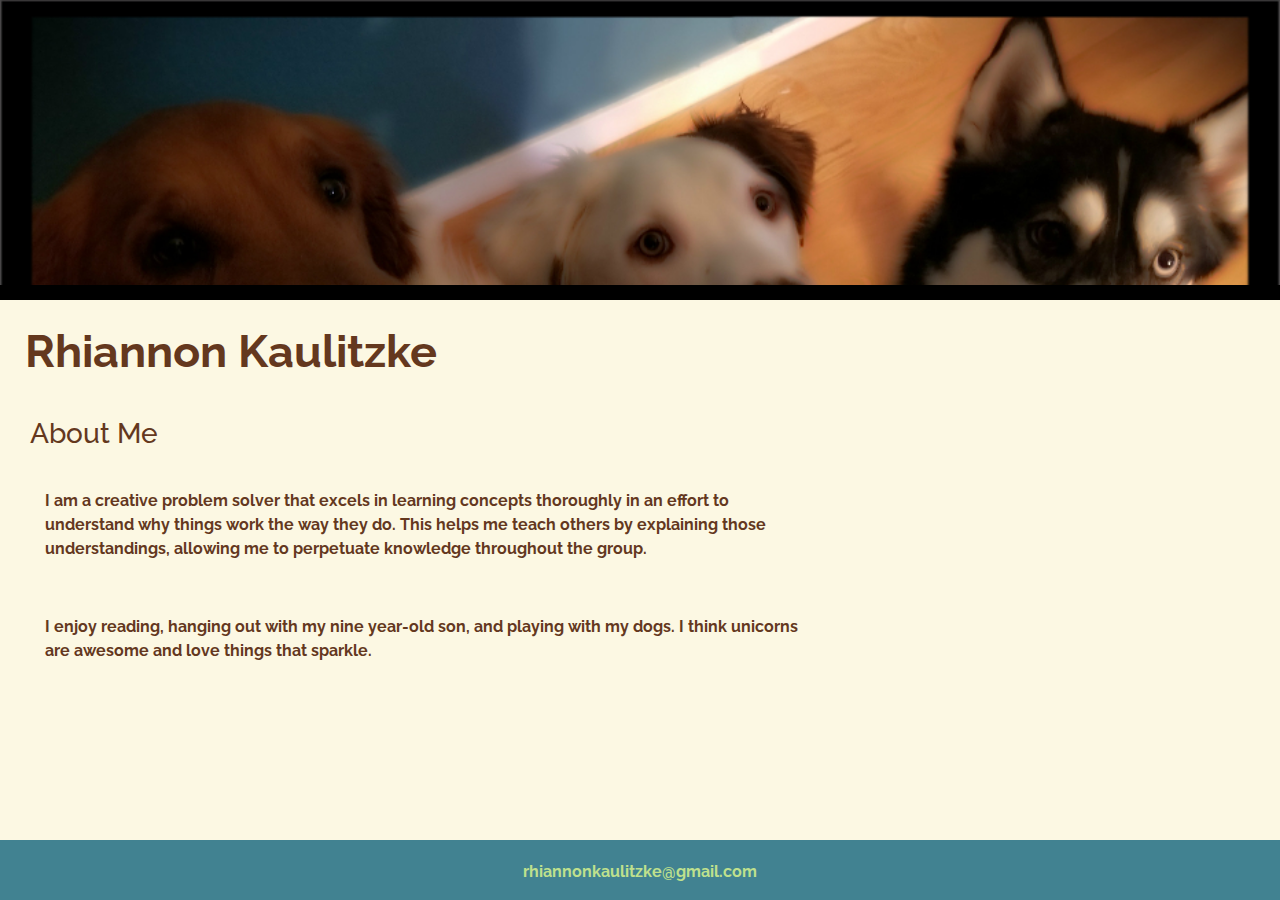
==== about.html @ 69b1b5ba "updated look" ====
<!DOCTYPE html>
<html lang="en">
<head>
	<meta charset="UTF-8">
	<link rel="stylesheet" href="https://maxcdn.bootstrapcdn.com/bootstrap/4.0.0/css/bootstrap.min.css" integrity="sha384-Gn5384xqQ1aoWXA+058RXPxPg6fy4IWvTNh0E263XmFcJlSAwiGgFAW/dAiS6JXm" crossorigin="anonymous">
	<link rel="stylesheet" href="style.css">
	<link href="https://fonts.googleapis.com/css?family=Raleway" rel="stylesheet">
	<title>Rhiannon Kaulitzke</title>
</head>
	<header class="container-fluid nopadding aboutHead">
		<div class ="row justify-content-center">
			<div class="col-1 nopadding">
			</div>
		</div>
	</header>
<body>
<div class="container-fluid">
		<div class="row">
			<div class="col-8 nopadding">
				<h1><strong>Rhiannon Kaulitzke</h1>
			</div>
		</div>
	</div>
</div>
<div class="container-fluid">
	<div class="row justify-content-between">
		<div class="col-8 nopadding">
			<h3 id="aboutme">About Me</h3>
				<p class="aboutMeText">I am a creative problem solver that excels in learning concepts thoroughly in an effort to understand why things work the way they do. This helps me teach others by explaining those understandings, allowing me to perpetuate knowledge throughout the group.</p>
				</br>
				<p class="aboutMeText">I enjoy reading, hanging out with my nine year-old son, and playing with my dogs. I think unicorns are awesome and love things that sparkle.</p>
			</div>
		</div>
	</div>
<footer class="container-fluid nopadding">
	<div class="row">
		<div class="col-12 nopadding">
			<div class="row justify-content-between align-items-center">
				<div class="col-12 nopadding footContent">
					<a href="mailto:rhiannonkaulitzke@gmail.com">rhiannonkaulitzke@gmail.com</a>
				</div>
			</div>
		</div>
	</div>
</footer>
<script type="text/javascript" src="https://platform.linkedin.com/badges/js/profile.js" async defer></script>
<script src="https://code.jquery.com/jquery-3.2.1.slim.min.js" integrity="sha384-KJ3o2DKtIkvYIK3UENzmM7KCkRr/rE9/Qpg6aAZGJwFDMVNA/GpGFF93hXpG5KkN" crossorigin="anonymous"></script>
<script src="https://cdnjs.cloudflare.com/ajax/libs/popper.js/1.12.9/umd/popper.min.js" integrity="sha384-ApNbgh9B+Y1QKtv3Rn7W3mgPxhU9K/ScQsAP7hUibX39j7fakFPskvXusvfa0b4Q" crossorigin="anonymous"></script>
<script src="https://maxcdn.bootstrapcdn.com/bootstrap/4.0.0/js/bootstrap.min.js" integrity="sha384-JZR6Spejh4U02d8jOt6vLEHfe/JQGiRRSQQxSfFWpi1MquVdAyjUar5+76PVCmYl" crossorigin="anonymous"></script>	
</body>
</html>
---- style.css ----
header {
	background-repeat: no-repeat;
	background-size: cover;
	width: 100%;
	padding: 0;
}

.indexHead {
	background-image: url("./images/image.png"); 
	height: 250px;
}

.contactHead{
	background-image: url("./images/image.png"); 
	height: 250px;
	border-bottom: 20px solid #418291;
}

.aboutHead {
	background-image: url("./images/borderPups.jpg");
	border-bottom: 15px black solid;
	height: 300px;
	padding-top: -50px;
}

.contact {
	color: #70894a;
	font-size: 20px;
}

#credit {
	position: absolute;
	right: 0;
	top: -2px;

}

h1 {
	padding: 25px 0 0 25px;
	font-family: 'Raleway', sans-serif;
	font-size: 45px;
	color: #64381E;
	font-style: bold;
}

nav {
	background-color: #418291;
	text-align: center;
	margin-left: 0 auto;
}

a {
	padding: 15px;
	color: #bfe08d;
}

h3, h5, h6{
	color: #64381E;
	padding: 30px 0 15px 30px;
	font-family: 'Raleway', sans-serif;
}

body {
	background-color: #fcf8e3;	
	padding:0;
	margin:0;
	font-family: 'Raleway', sans-serif;
	margin-bottom: 100px;
}

.aboutMeText {
	margin: 0 30px 0 30px;
	padding: 15px;
	color: #64381E;	
}

.text {
	margin: 0 30px 0 30px;
	padding: 15px;
	color: #64381E;
}

.plink {
	color: #066695;
	padding: 0;
}

footer {
	background-color: #418291;
	position: fixed;
	bottom: 0;
	left: 0;
	text-align: center;
	width: 100%;
	height: 60px;
	color: #94B16A;
}

li {
	color: #64381E;
	font-family: 'Raleway', sans-serif;
	margin-left: 40px;
}

.bold{
	font-size: 19px;
}

.footContent{
	margin-top: 20px;
}

.nopadding {
	padding: 0px;
}
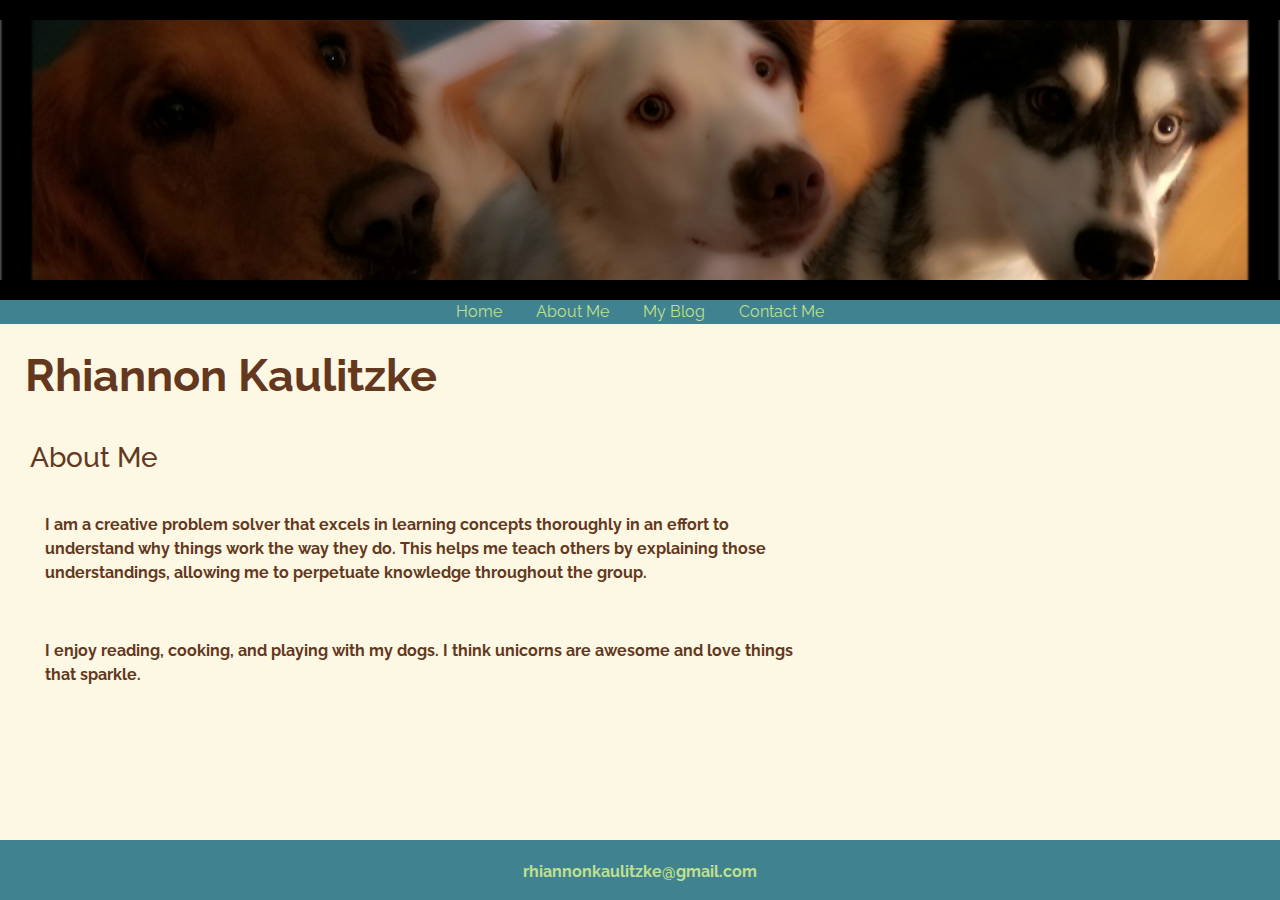
==== commit d9c4d6cf: "added navbar to each window, edited about me" ====
--- a/about.html
+++ b/about.html
@@ -15,6 +15,18 @@
 	</header>
 <body>
 <div class="container-fluid">
+	<div class="row">
+		<div class="col-12 nopadding">
+			<nav>
+			<a href="index.html">Home</a>	
+			<a href="about.html">About Me</a>
+			<a href="blog.html">My Blog</a>
+			<a href="contact.html">Contact Me</a>
+			</nav>
+		</div>
+	</div>
+</div>
+<div class="container-fluid">
 		<div class="row">
 			<div class="col-8 nopadding">
 				<h1><strong>Rhiannon Kaulitzke</h1>
@@ -28,7 +40,7 @@
 			<h3 id="aboutme">About Me</h3>
 				<p class="aboutMeText">I am a creative problem solver that excels in learning concepts thoroughly in an effort to understand why things work the way they do. This helps me teach others by explaining those understandings, allowing me to perpetuate knowledge throughout the group.</p>
 				</br>
-				<p class="aboutMeText">I enjoy reading, hanging out with my nine year-old son, and playing with my dogs. I think unicorns are awesome and love things that sparkle.</p>
+				<p class="aboutMeText">I enjoy reading, cooking, and playing with my dogs. I think unicorns are awesome and love things that sparkle.</p>
 			</div>
 		</div>
 	</div>
--- a/style.css
+++ b/style.css
@@ -3,6 +3,8 @@
 	background-size: cover;
 	width: 100%;
 	padding: 0;
+	color: #bfe08d;
+	font-family: 'Caveat', cursive;
 }
 
 .indexHead {
@@ -18,9 +20,26 @@
 
 .aboutHead {
 	background-image: url("./images/borderPups.jpg");
-	border-bottom: 15px black solid;
+	border-bottom: 20px black solid;
+	border-top: 20px black solid;
+	background-color: black;
+	background-position: center;
 	height: 300px;
 	padding-top: -50px;
+}
+
+.blogHead {
+	background-color: #418291;
+	height: 150px;
+
+
+}
+
+.blogHeadText {
+	font-family: 'Caveat', cursive;
+	color: #bfe08d;
+	font-size: 70px;
+	margin-left: 25px;
 }
 
 .contact {
@@ -35,7 +54,7 @@
 
 }
 
-h1 {
+body h1 {
 	padding: 25px 0 0 25px;
 	font-family: 'Raleway', sans-serif;
 	font-size: 45px;
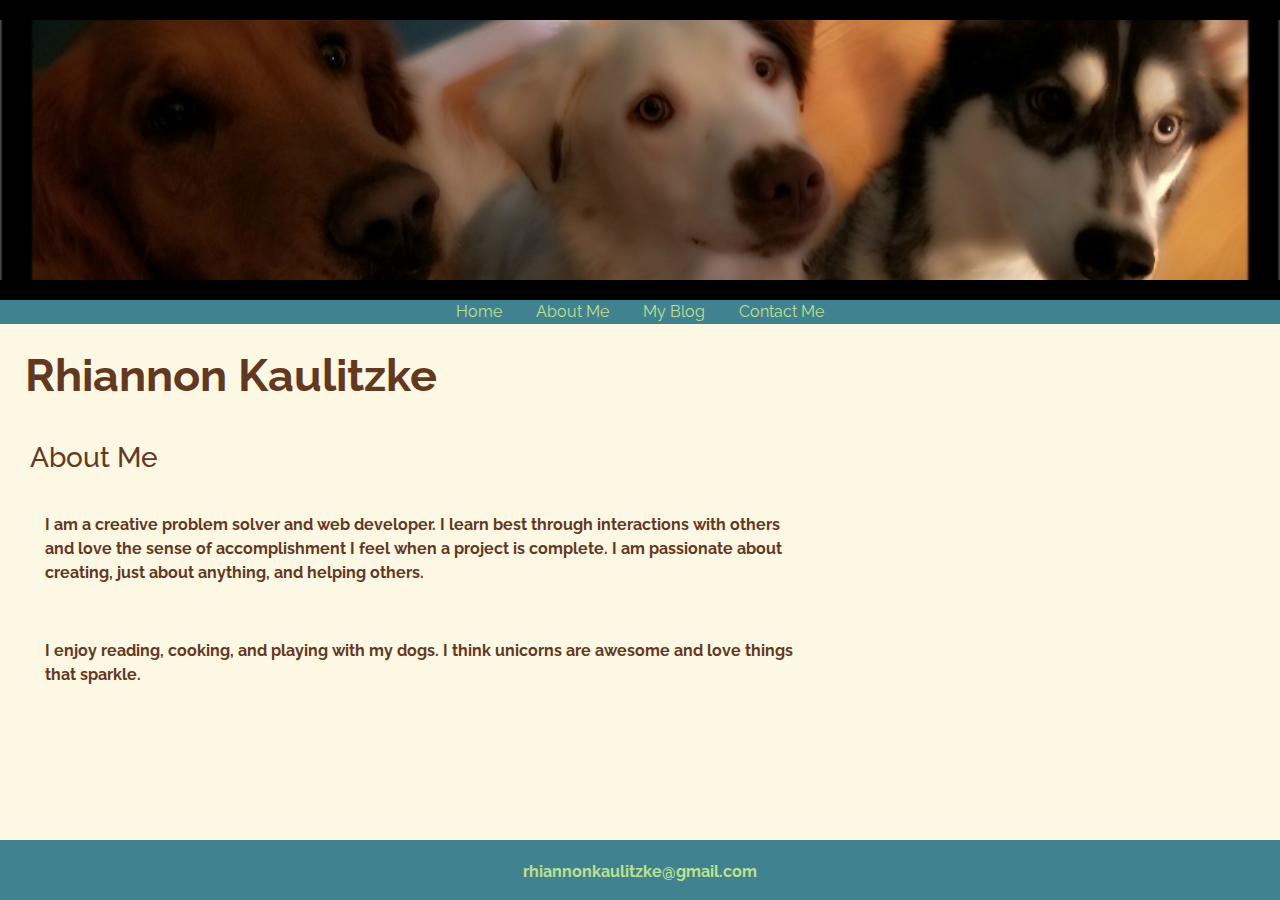
==== commit a12c4cb5: "slightly updated about me, will get better later" ====
--- a/about.html
+++ b/about.html
@@ -38,7 +38,7 @@
 	<div class="row justify-content-between">
 		<div class="col-8 nopadding">
 			<h3 id="aboutme">About Me</h3>
-				<p class="aboutMeText">I am a creative problem solver that excels in learning concepts thoroughly in an effort to understand why things work the way they do. This helps me teach others by explaining those understandings, allowing me to perpetuate knowledge throughout the group.</p>
+				<p class="aboutMeText">I am a creative problem solver and web developer. I learn best through interactions with others and love the sense of accomplishment I feel when a project is complete. I am passionate about creating, just about anything, and helping others.</p>
 				</br>
 				<p class="aboutMeText">I enjoy reading, cooking, and playing with my dogs. I think unicorns are awesome and love things that sparkle.</p>
 			</div>
